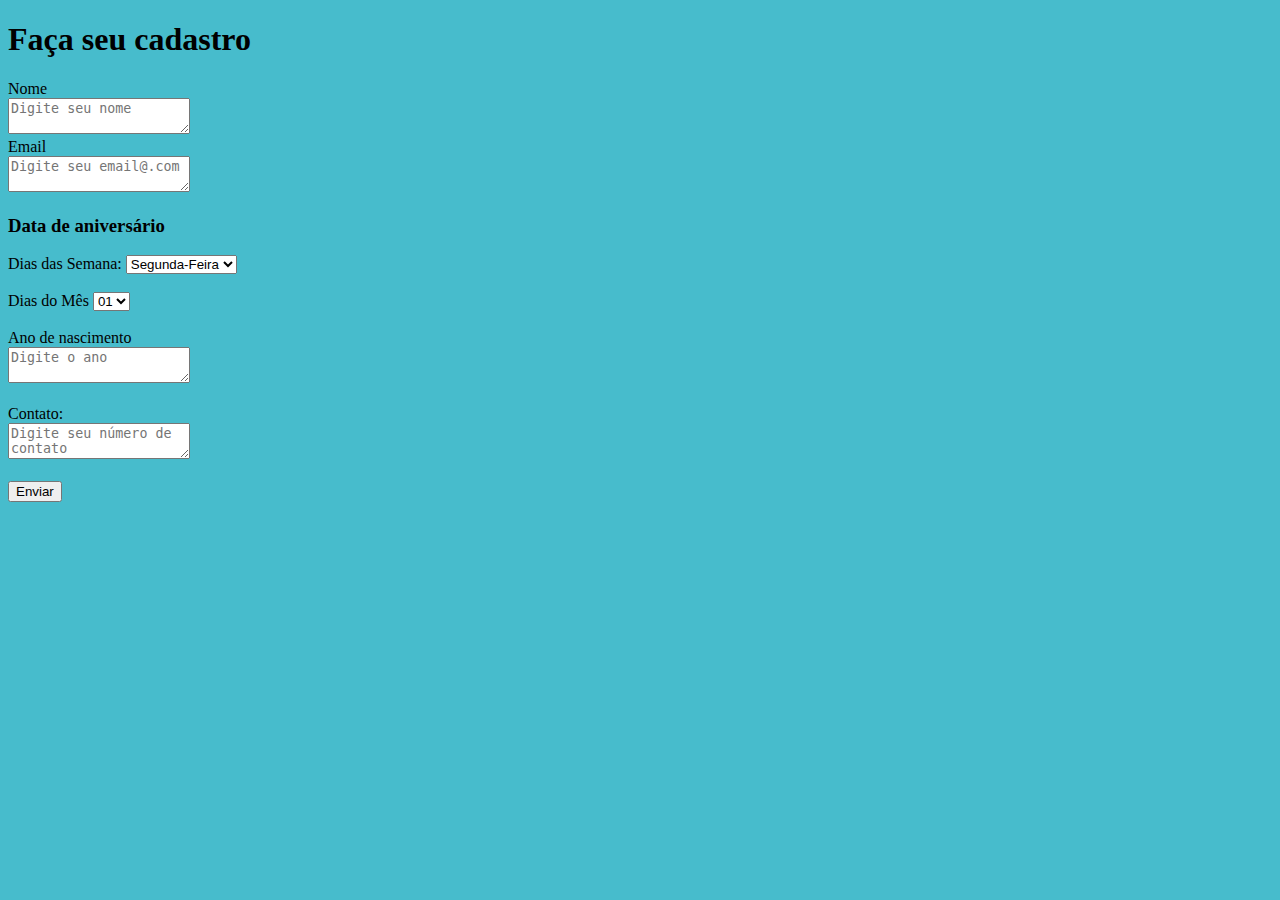
==== site-formulario/index.html @ c96e2932 "mudei a cor de fundo" ====
<!DOCTYPE html>
<html lang="pt-br">
  <head>
    <title>Formulários</title>
    <meta charset="UTF-8"/>
    <link rel="stylesheet" type="text/css" href="estilo.css"/>
  </head>
  <body style="background-color: rgb(71, 188, 204)" >
    <h1 id="watchme"> Faça seu cadastro </h1>
    <form
      name="meu_primeiro_formulario"
      method="POST"
      action="gravaDados.php"
      enctype="multipart/form-data"
      >
      <label>Nome</label>
      <br>
      <textarea placeholder="Digite seu nome"></textarea>
      <br>
      <label>Email</label>
      <br>
      <textarea placeholder="Digite seu email@.com"></textarea>
      <br>
      <h3>Data de aniversário</h3>
      <label>Dias das Semana:</label>
      <select name="dias_da_semana">
        <option value="segunda">Segunda-Feira</option>
        <option value="terca">Terça-Feira</option>
        <option value="quarta">Quarta-Feira</option>
        <option value="quinta">Quinta-Feira</option>
        <option value="sexta">Sexta-Feira</option>
        <option value="sabado">Sábado</option>
        <option value="domingo">Domingo</option>
      </select>
      <br>
      <br>
      <label>Dias do Mês</label>
      <select name="dias_do_mes">
        <option value="01">01</option>
        <option value="02">02</option>
        <option value="03">03</option>
        <option value="04">04</option>
        <option value="05">05</option>
        <option value="06">06</option>
        <option value="07">07</option>
        <option value="08">08</option>
        <option value="09">09</option>
        <option value="10">10</option>
        <option value="11">11</option>
        <option value="12">12</option>
        <option value="13">13</option>
        <option value="14">14</option>
        <option value="15">15</option>
        <option value="16">16</option>
        <option value="17">17</option>
        <option value="18">18</option>
        <option value="19">19</option>
        <option value="20">20</option>
        <option value="21">21</option>
        <option value="22">22</option>
        <option value="23">23</option>
        <option value="24">24</option>
        <option value="25">25</option>
        <option value="26">26</option>
        <option value="27">27</option>
        <option value="28">28</option>
        <option value="29">29</option>
        <option value="30">30</option>
         </select>
      <br>
      <br>
      <label>Ano de nascimento</label>
      <br>
      <textarea placeholder="Digite o ano"></textarea>
      <br>
      <br>
      <label>Contato:</label>
      <br>
      <textarea placeholder="Digite seu número de contato"></textarea>
      <br>
      <br>
      <button>Enviar</button>
</form>
</body>
</html>
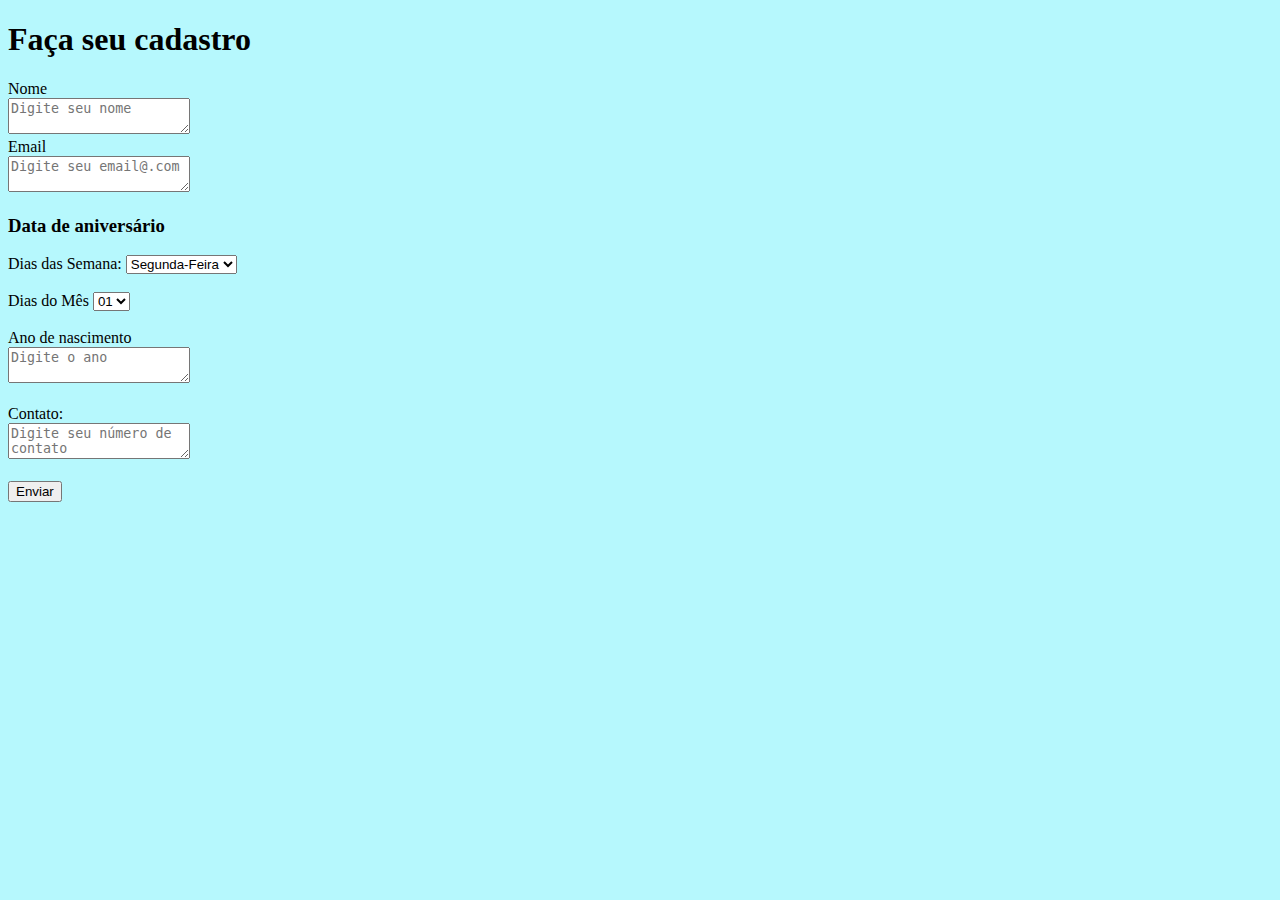
==== commit db7a9457: "Update index.html" ====
--- a/site-formulario/index.html
+++ b/site-formulario/index.html
@@ -5,7 +5,7 @@
     <meta charset="UTF-8"/>
     <link rel="stylesheet" type="text/css" href="estilo.css"/>
   </head>
-  <body style="background-color: rgb(71, 188, 204)" >
+  <body style="background-color: rgb(182, 248, 253)" >
     <h1 id="watchme"> Faça seu cadastro </h1>
     <form
       name="meu_primeiro_formulario"
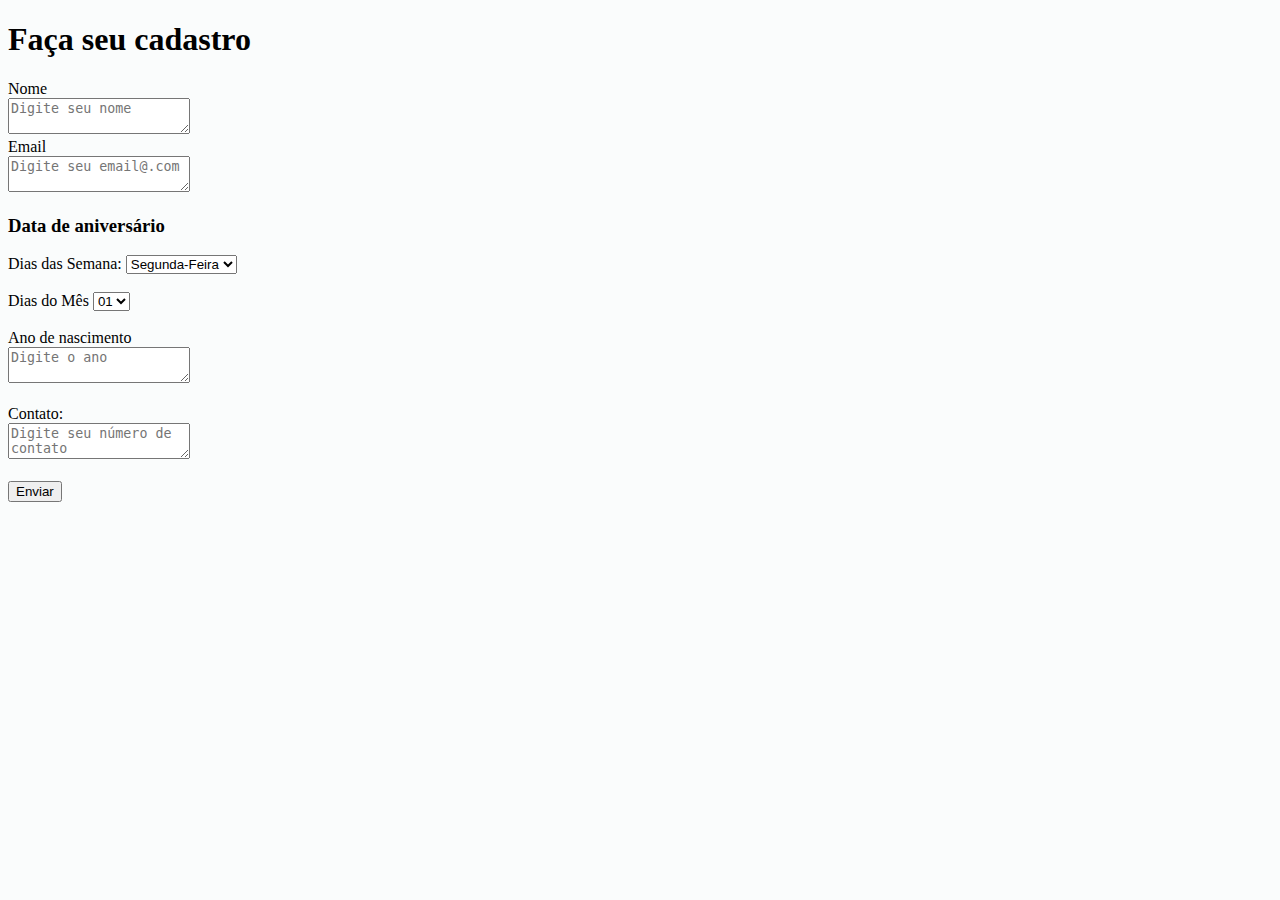
==== commit d615ce42: "de gelo/azul pra branco" ====
--- a/site-formulario/index.html
+++ b/site-formulario/index.html
@@ -5,7 +5,7 @@
     <meta charset="UTF-8"/>
     <link rel="stylesheet" type="text/css" href="estilo.css"/>
   </head>
-  <body style="background-color: rgb(182, 248, 253)" >
+  <body style="background-color: rgb(250, 252, 252)" >
     <h1 id="watchme"> Faça seu cadastro </h1>
     <form
       name="meu_primeiro_formulario"
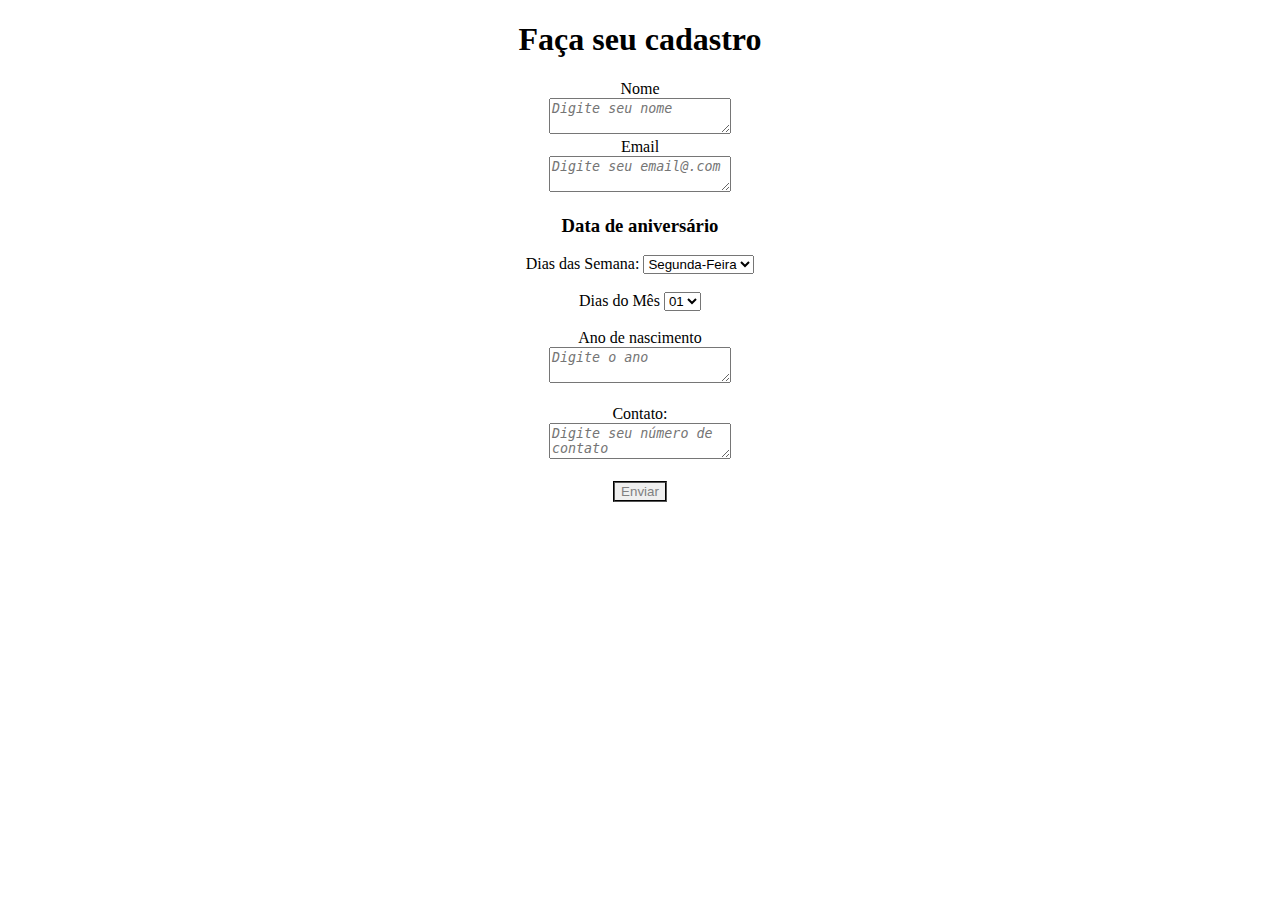
==== commit 71a1445a: "mudanças no site-teste" ====
--- a/site-formulario/index.html
+++ b/site-formulario/index.html
@@ -3,9 +3,9 @@
   <head>
     <title>Formulários</title>
     <meta charset="UTF-8"/>
-    <link rel="stylesheet" type="text/css" href="estilo.css"/>
-  </head>
-  <body style="background-color: rgb(250, 252, 252)" >
+    <link rel="stylesheet" type="text/css" href="style.css"/>
+</head>
+  <body>
     <h1 id="watchme"> Faça seu cadastro </h1>
     <form
       name="meu_primeiro_formulario"
@@ -80,6 +80,8 @@
       <br>
       <br>
       <button>Enviar</button>
+       
+      
 </form>
 </body>
 </html>
--- a/site-formulario/style.css
+++ b/site-formulario/style.css
@@ -0,0 +1,19 @@
+body {
+    text-align: center;
+    background-color:white;
+}
+
+textarea{
+    
+    font-style: italic;
+}
+
+h1 {
+    cursor:text;
+}
+
+button{
+    border-style:groove;
+    color:grey;
+    cursor: pointer;
+}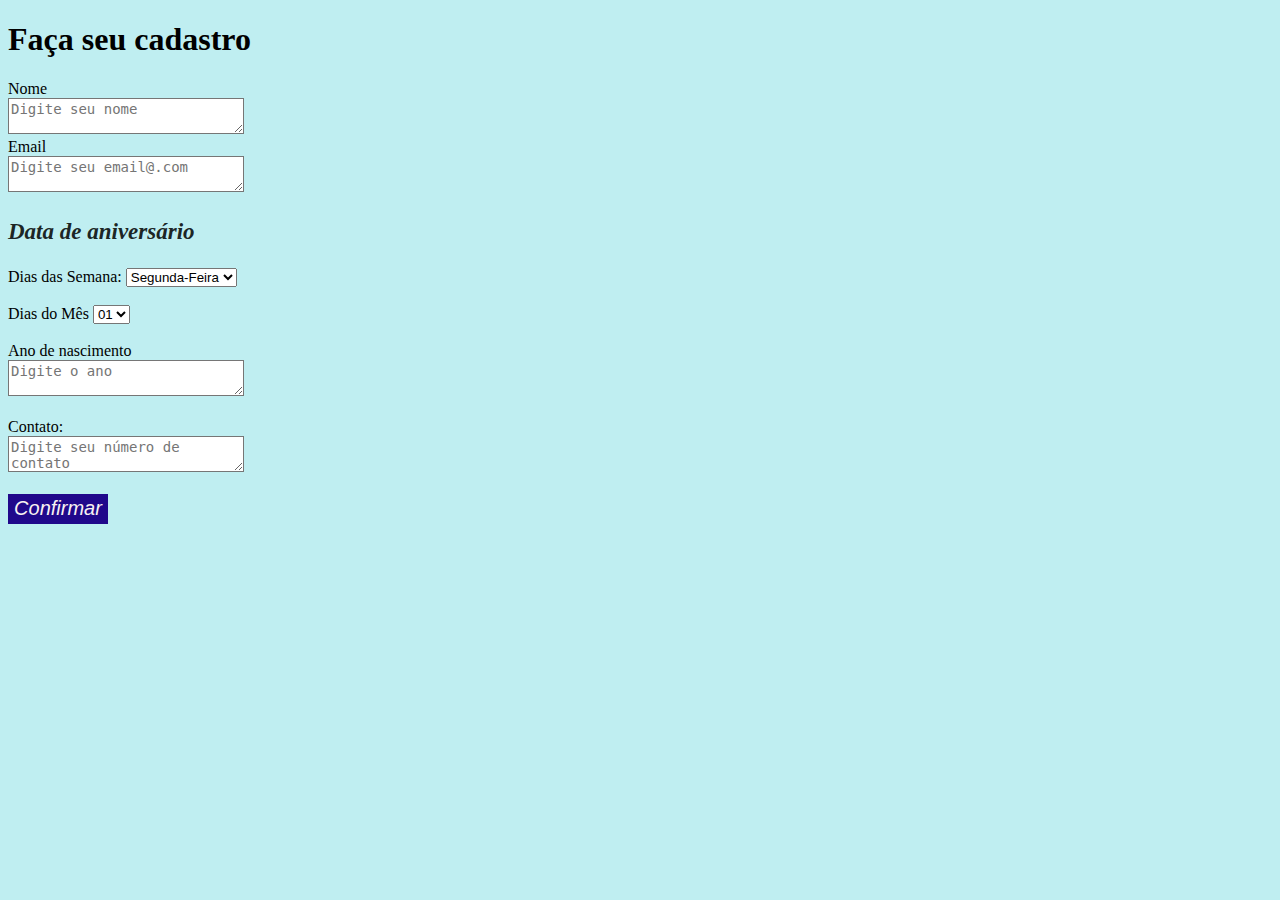
==== commit aa774fe7: "aprendendo e praticando +" ====
--- a/site-formulario/index.html
+++ b/site-formulario/index.html
@@ -21,9 +21,9 @@
       <br>
       <textarea placeholder="Digite seu email@.com"></textarea>
       <br>
-      <h3>Data de aniversário</h3>
+      <h3 class="verde">Data de aniversário</h3>
       <label>Dias das Semana:</label>
-      <select name="dias_da_semana">
+      <select name="dias_da_semana" >
         <option value="segunda">Segunda-Feira</option>
         <option value="terca">Terça-Feira</option>
         <option value="quarta">Quarta-Feira</option>
@@ -66,7 +66,7 @@
         <option value="28">28</option>
         <option value="29">29</option>
         <option value="30">30</option>
-         </select>
+      </select>
       <br>
       <br>
       <label>Ano de nascimento</label>
@@ -79,9 +79,9 @@
       <textarea placeholder="Digite seu número de contato"></textarea>
       <br>
       <br>
-      <button>Enviar</button>
-       
+      <button id="button">Confirmar</button>
       
 </form>
+
 </body>
 </html>
--- a/site-formulario/style.css
+++ b/site-formulario/style.css
@@ -1,19 +1,48 @@
 body {
-    text-align: center;
-    background-color:white;
+    text-align:left;
+    background-color:rgb(191, 238, 241);
+    cursor:default;
 }
 
+
 textarea{
-    
-    font-style: italic;
+    height: 30px;
+    width: 230px;
+    font-size: 14px;
+    font-style:initial;
+    background-color: rgb(255, 255, 255);
+    border-style:double;
 }
 
 h1 {
     cursor:text;
 }
 
+.verde {
+    font-style:italic;
+    color: rgba(0, 0, 0, 0.863);
+    font-size: 23px;
+}
+
+.formato {
+    font-weight: 10px;
+    height: 10px;
+}
+
 button{
-    border-style:groove;
-    color:grey;
+    border-style:unset;
+    color:rgb(248, 241, 241);
     cursor: pointer;
+    height: 30px;
+    width: 100px;
+    font-style: oblique;
+    font-size: 20px;
+    background-color: rgb(32, 8, 139);
+}
+
+select {
+    cursor: pointer;
+}
+option {
+   cursor: pointer;
 }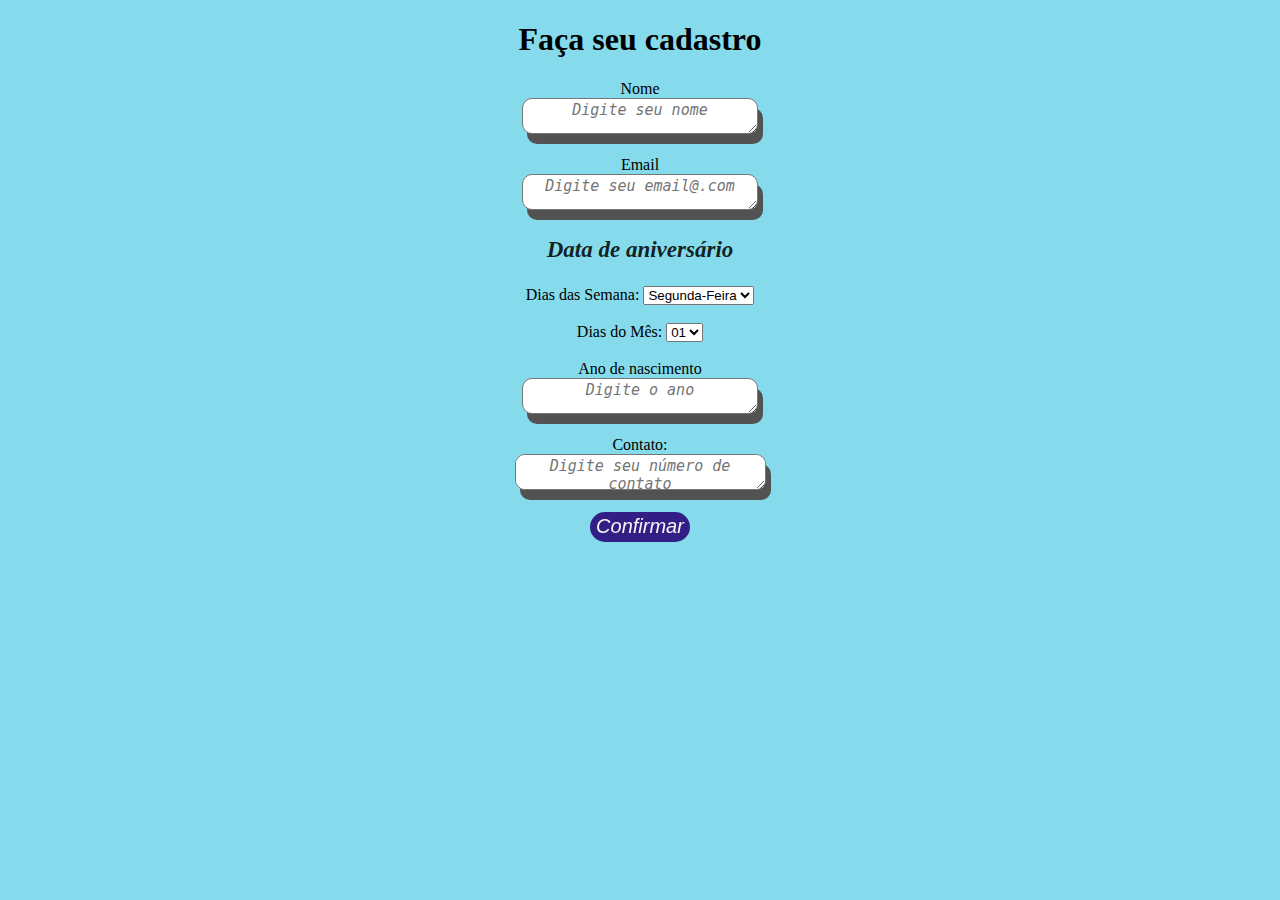
==== commit 068d7a71: "back e fonte" ====
--- a/site-formulario/index.html
+++ b/site-formulario/index.html
@@ -17,6 +17,7 @@
       <br>
       <textarea placeholder="Digite seu nome"></textarea>
       <br>
+      <br>
       <label>Email</label>
       <br>
       <textarea placeholder="Digite seu email@.com"></textarea>
@@ -34,7 +35,7 @@
       </select>
       <br>
       <br>
-      <label>Dias do Mês</label>
+      <label>Dias do Mês:</label>
       <select name="dias_do_mes">
         <option value="01">01</option>
         <option value="02">02</option>
@@ -76,7 +77,7 @@
       <br>
       <label>Contato:</label>
       <br>
-      <textarea placeholder="Digite seu número de contato"></textarea>
+      <textarea class="formato" placeholder="Digite seu número de contato"></textarea>
       <br>
       <br>
       <button id="button">Confirmar</button>
--- a/site-formulario/style.css
+++ b/site-formulario/style.css
@@ -1,6 +1,7 @@
 body {
-    text-align:left;
-    background-color:rgb(191, 238, 241);
+    text-align:center;
+    background-size:auto;
+    background-color: rgb(133, 219, 235);
     cursor:default;
 }
 
@@ -9,9 +10,11 @@
     height: 30px;
     width: 230px;
     font-size: 14px;
-    font-style:initial;
+    box-shadow: 5px 10px rgb(83, 82, 82);
     background-color: rgb(255, 255, 255);
     border-style:double;
+    border-radius: 10px;
+    table-layout:auto;
 }
 
 h1 {
@@ -25,8 +28,9 @@
 }
 
 .formato {
-    font-weight: 10px;
-    height: 10px;
+    font-size: 14px;
+    height: 30px;
+    width: 245px;
 }
 
 button{
@@ -37,12 +41,21 @@
     width: 100px;
     font-style: oblique;
     font-size: 20px;
-    background-color: rgb(32, 8, 139);
+    background-color: rgb(50, 31, 133);
+    border-radius: 20px;
 }
 
 select {
-    cursor: pointer;
+    cursor:alias;
 }
 option {
    cursor: pointer;
+   border-radius: 10px;
+}
+
+::placeholder{
+    font-style:italic;
+    text-align:center;
+    font-size: 15px;
+    
 }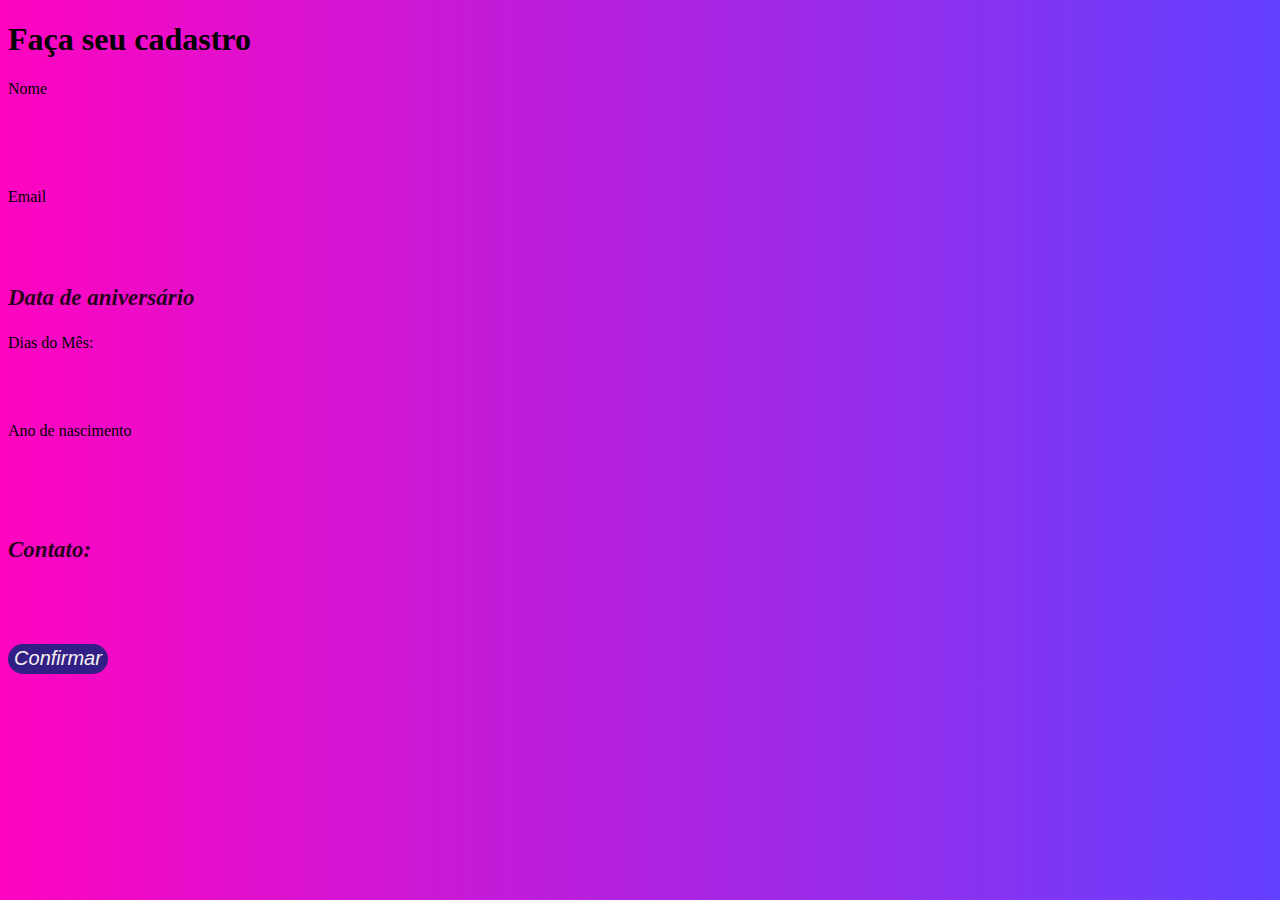
==== commit d9a43843: "Transições" ====
--- a/site-formulario/index.html
+++ b/site-formulario/index.html
@@ -4,39 +4,30 @@
     <title>Formulários</title>
     <meta charset="UTF-8"/>
     <link rel="stylesheet" type="text/css" href="style.css"/>
+
 </head>
   <body>
-    <h1 id="watchme"> Faça seu cadastro </h1>
+    <h1 id="watchme" class="a1"> Faça seu cadastro </h1>
     <form
       name="meu_primeiro_formulario"
       method="POST"
-      action="gravaDados.php"
       enctype="multipart/form-data"
       >
-      <label>Nome</label>
-      <br>
+      <p class="a2">Nome</p>
       <textarea placeholder="Digite seu nome"></textarea>
       <br>
       <br>
-      <label>Email</label>
-      <br>
+
+      <p class="a2">Email</p>
+
       <textarea placeholder="Digite seu email@.com"></textarea>
       <br>
-      <h3 class="verde">Data de aniversário</h3>
-      <label>Dias das Semana:</label>
-      <select name="dias_da_semana" >
-        <option value="segunda">Segunda-Feira</option>
-        <option value="terca">Terça-Feira</option>
-        <option value="quarta">Quarta-Feira</option>
-        <option value="quinta">Quinta-Feira</option>
-        <option value="sexta">Sexta-Feira</option>
-        <option value="sabado">Sábado</option>
-        <option value="domingo">Domingo</option>
-      </select>
-      <br>
-      <br>
-      <label>Dias do Mês:</label>
-      <select name="dias_do_mes">
+
+      <h3 class="a3">Data de aniversário</h3>
+
+
+      <p class="a2">Dias do Mês:</p>
+      <select  class="a4"  name="dias_do_mes">
         <option value="01">01</option>
         <option value="02">02</option>
         <option value="03">03</option>
@@ -68,20 +59,29 @@
         <option value="29">29</option>
         <option value="30">30</option>
       </select>
+
       <br>
       <br>
-      <label>Ano de nascimento</label>
-      <br>
+
+      <p class="a2">Ano de nascimento</p>
       <textarea placeholder="Digite o ano"></textarea>
+
       <br>
       <br>
-      <label>Contato:</label>
-      <br>
+
+      <h3 class="a3">Contato:</h3>     
       <textarea class="formato" placeholder="Digite seu número de contato"></textarea>
+
       <br>
       <br>
-      <button id="button">Confirmar</button>
-      
+
+      <button 
+
+      onclick="alert('Cadastro teste confirmado')" 
+
+      id="button">Confirmar
+    </button>
+
 </form>
 
 </body>
--- a/site-formulario/style.css
+++ b/site-formulario/style.css
@@ -1,10 +1,19 @@
 body {
-    text-align:center;
+    text-align:left;
     background-size:auto;
-    background-color: rgb(133, 219, 235);
+    background:-webkit-linear-gradient(right, rgb(99, 64, 255), rgb(255, 5, 193));
     cursor:default;
+    /*    animation: slideInFromLeft 1s ease-in-out forwards;   */
 }
-
+/* Animação de opacidade*/
+@keyframes fadeIn {
+    from{
+        opacity: 0;
+    }
+    to{
+        opacity: 1;
+    }
+}
 
 textarea{
     height: 30px;
@@ -14,17 +23,15 @@
     background-color: rgb(255, 255, 255);
     border-style:double;
     border-radius: 10px;
-    table-layout:auto;
+    table-layout:fixed;
+    /* isso está conectato junto com o @keyframe de opacidade*/
+    opacity: 0;
+    animation: fadeIn 3s ease-in forwards;
+    
 }
 
 h1 {
     cursor:text;
-}
-
-.verde {
-    font-style:italic;
-    color: rgba(0, 0, 0, 0.863);
-    font-size: 23px;
 }
 
 .formato {
@@ -42,11 +49,21 @@
     font-style: oblique;
     font-size: 20px;
     background-color: rgb(50, 31, 133);
-    border-radius: 20px;
+    border-radius: 24px;
+    transition: background 2s;
+}
+
+button:hover{
+    background: rgb(0, 0, 0);
 }
 
 select {
-    cursor:alias;
+    font-family: sans-serif;
+    height: 20px;
+    width: 40px;
+    border-radius: 20px;
+    box-shadow: 5px 10px rgb(83, 82, 82);
+    cursor:pointer;
 }
 option {
    cursor: pointer;
@@ -57,5 +74,38 @@
     font-style:italic;
     text-align:center;
     font-size: 15px;
-    
-}+    border-radius: 24px;
+}
+
+/* Aqui comecei a mecher com animações e transições */
+@keyframes slideInFromLeft{
+    from {
+          transform: translateX(-100%);
+    }
+    to{
+        transform: translateX(0);
+    }
+}
+.a1{
+    animation: slideInFromLeft 1s ease-in-out forwards;
+}
+.a2{
+    font-style:normal;
+    font:sans-serif;
+    font-size:medium;
+    animation: slideInFromLeft 1.2s ease-in-out forwards;
+}
+
+.a3{
+    font-style:italic;
+    color: rgba(0, 0, 0, 0.863);
+    font-size: 23px;
+    animation: slideInFromLeft 1.2s ease-in-out forwards;
+}
+
+.a4{
+    opacity: 0;
+    animation: fadeIn 3s ease-in forwards;
+}
+
+
